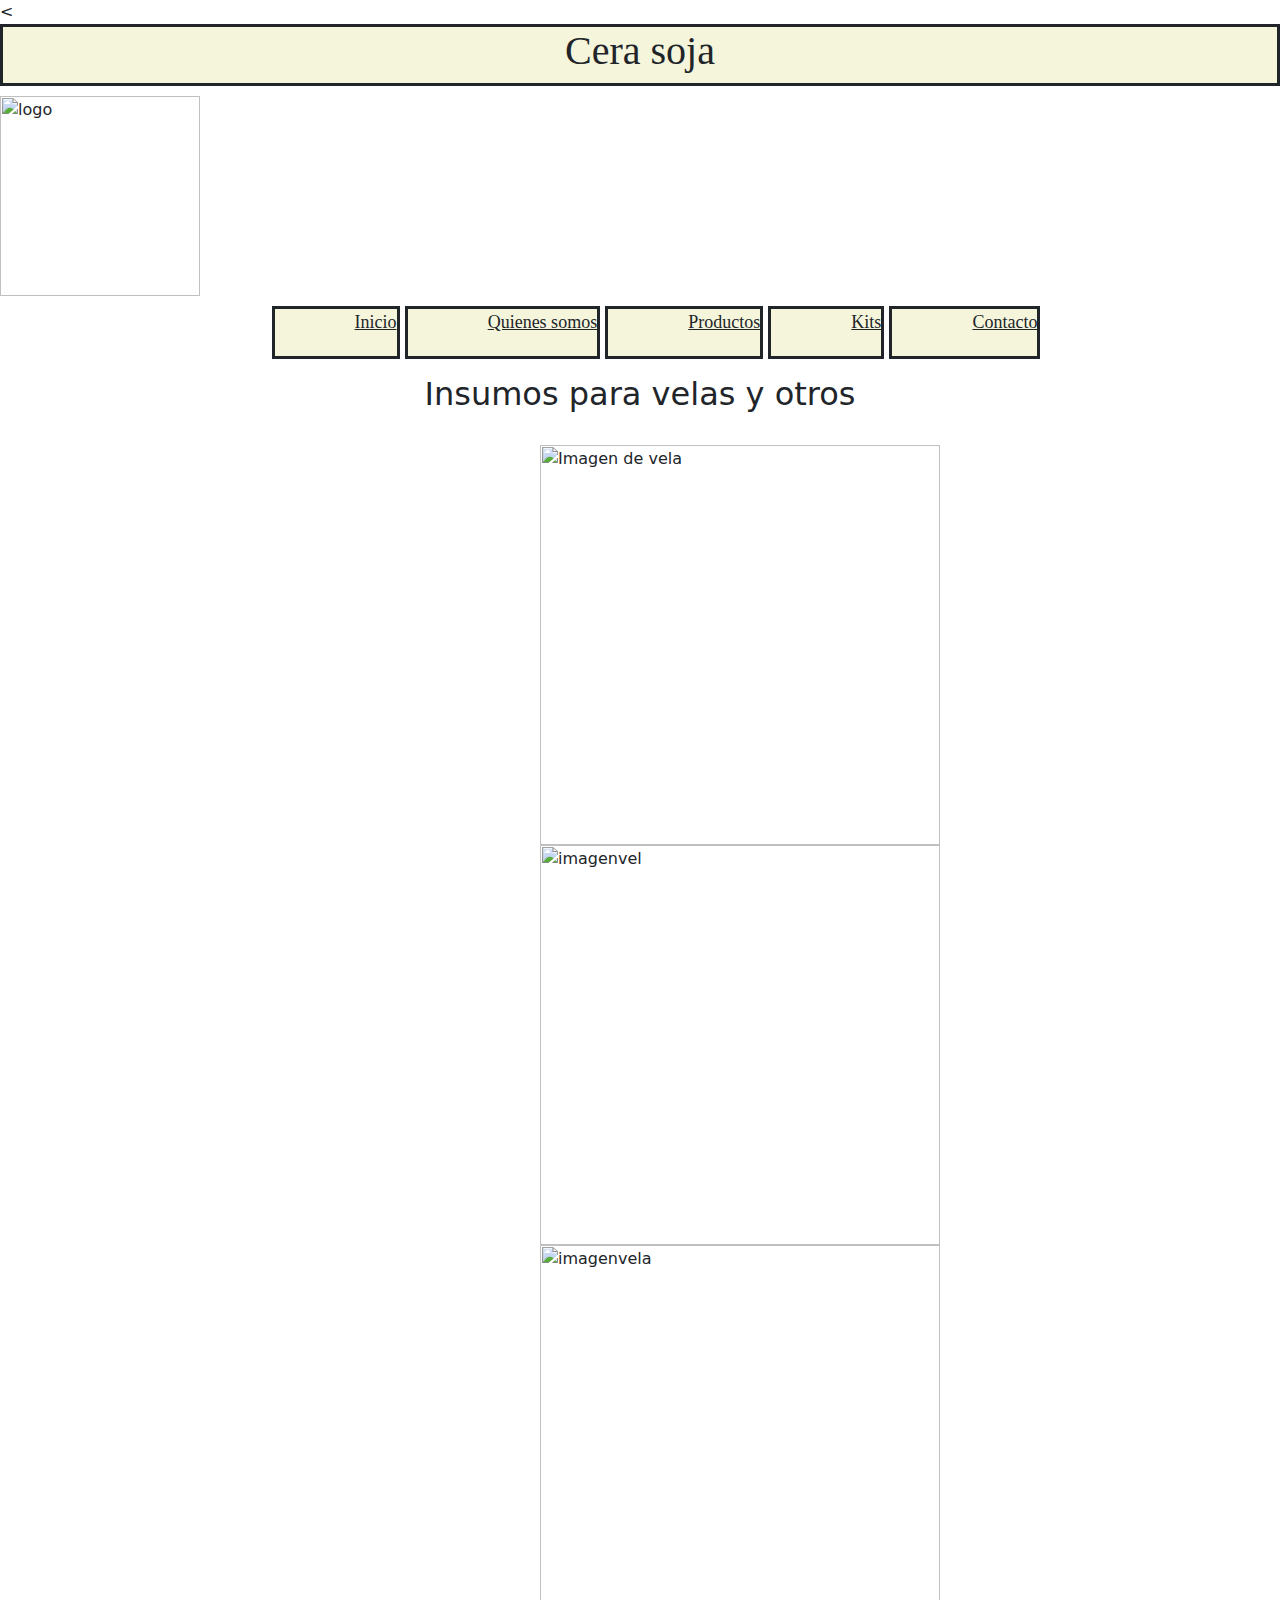
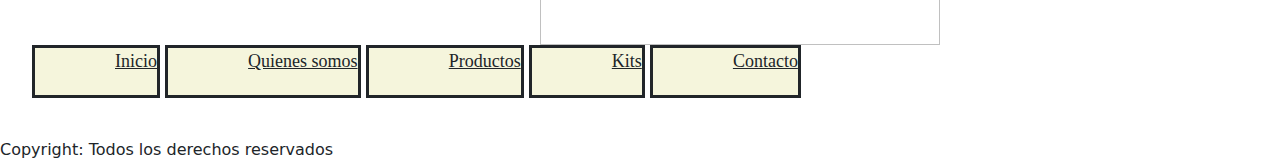
==== index.html @ a6b9e505 "bootstrap" ====
<<!DOCTYPE html>
<html lang="en" id="fondo">
<head>
    <meta charset="UTF-8">
    <meta http-equiv="X-UA-Compatible" content="IE=edge">
    <meta name="viewport" content="width=device-width, initial-scale=1.0">
    
    <link rel="stylesheet" href="bootstrap-5.2.0-dist/css/bootstrap.min.css">
    
    <link rel="stylesheet" href="bootstrap-5.2.0-dist/css/style.css">

    <link rel="shortcut icon" href="media/logo.jpeg">
    
    <title>Cera soja</title>
</head>

<div id="titulo"><h1>Cera soja</h1></div>
    


        <body>
            <div id="gridprincipal">
    <img src="media/logo.jpeg" alt="logo" id="logo">
    
    <header>
      <nav class="menu">  
        <ul >
            <li><a href="index.html" href="#" class="link-dark">Inicio</a></li>
            <li><a href="nosotros.html" href="#" class="link-dark"> Quienes somos </a></li>
            <li><a href="productos.html" href="#" class="link-dark">Productos</a></li>
            <li><a href="kits.html" href="#" class="link-dark">Kits</a></li>
            <li><a href="contacto.html" href="#" class="link-dark">Contacto</a></li>
            <br>
        </ul>
    </nav>
</div>
        
    </header>
    <nav>

    </nav>
    <section>
       
        <article>
            <div>
                <h1 class="cerasojain">Insumos para velas y otros</h1>
            </div>
            
            <br>
            
            
            <div class="mx-auto" style="width: 200px;">
                   
                  
                
                <img src="media/index.jpeg" alt="Imagen de vela" class="imagenfond">
                <img src="media/WhatsApp Image 2022-06-30 at 5.52.47 PM.jpeg" alt="imagenvel" class="imagenfond">
                <img src="media/WhatsApp Image 2022-06-30 at 5.56.15 PM.jpeg" alt="imagenvela" class="imagenfond">
                <br>
            </div>

        </article>
    </section>
    <aside>
       
    </aside>
    <footer id="footer">
        <ul>
            <li><a href="index.html" href="#" class="link-dark">Inicio</a></li>
            <li><a href="nosotros.html" href="#" class="link-dark"> Quienes somos </a></li>
            <li><a href="productos.html" href="#" class="link-dark">Productos</a></li>
            <li><a href="kits.html" href="#" class="link-dark">Kits</a></li>
            <li><a href="contacto.html" href="#" class="link-dark">Contacto</a></li>
        </ul>
        <br>
        Copyright: Todos los derechos reservados
        
    </footer>
    <script src="bootstrap-5.2.0-dist/js/bootstrap.min.js"></script>
</body>

</html>
---- bootstrap-5.2.0-dist/css/style.css ----
.imagenfond{
   width: 500x;
   height:500px;
   display: inline-block;
 
}
.cerasojain{
    font-size: xx-large;
    text-align: center;
    background-image:url(https://media.istockphoto.com/photos/advent-four-purple-candles-with-blurry-lights-picture-id1286899794?b=1&k=20&m=1286899794&s=170667a&w=0&h=X6cRyW9JezyIamz5QhtJFZJsx7Ve4L1yzwdI2XTxNbQ=) ;
}
#logo{

    width: 200px;
    height: 200px;
    margin: 10px 300px 10px 0px;
}
.footer{
    text-align: center;
}

#titulo{
    text-align: right;
    background-color: beige;
    font-family: Georgia, 'Times New Roman', Times, serif;
    border-style: solid;
    display: flex;
    justify-content: center;


}

#items{

    text-align: center;
}


    
.neutro{
    grid-template-rows: auto;
    background-color: pink;
    width: 500px;
    height: 500px;
    overflow: auto;
    text-align: center;
    margin: auto;
   
}
#logonosotros{
    text-align: right;
}
#descripcion{
    text-align: left;
}
#cerasojain{
    text-align: left;
    font-family: Georgia, 'Times New Roman', Times, serif;
    border-style:solid
}
#fondo{
background-image: linear-gradient( white, beige, pink);
}
ul li{
    list-style: none;
    display: inline-block;
    font-family: Georgia, 'Times New Roman', Times, serif;
    font-size: large;
    text-align: center;
    background-color: beige;
    padding: 0px 0px 20px 80px;
    margin: 0px 0px 0px 0px;
    border-style:solid ;
 
    
}
.menu{
    list-style: circle;
    text-align: center;
    display: inline-block;
    
}
#tabla{
    background-color: pink;
    text-align: center;
   margin: auto;
}
.kit{
    width: 450px;
    height: 450px;
}
#consultas{
    margin: auto;
    text-align: center;
}
#gridprincipal{
   display: grid;
   grid-template-columns: 1fr 3fr;

}
#titulokit{
    font-size: x-large;
    text-align: center;
    background-image:url(https://media.istockphoto.com/photos/advent-four-purple-candles-with-blurry-lights-picture-id1286899794?b=1&k=20&m=1286899794&s=170667a&w=0&h=X6cRyW9JezyIamz5QhtJFZJsx7Ve4L1yzwdI2XTxNbQ=) ;

}

@media screen and (min-width: 320px) {
    #gridprincipal {
        display: grid;
        grid-template-columns: 1fr;
         

     }
     .menu {
     
        list-style: circle;
        width: 10rem;
        height: 100%;
        text-align: left;
        display:list-item;
        padding: 0% 0% 0% 0%;
    } 
    #titulo{
        text-align: right;
        background-color: beige;
        font-family: Georgia, 'Times New Roman', Times, serif;
        border-style: solid;
        display: flex;
        justify-content: center;
        

}
.imagenfond{
    width: 100%;
    height:100%;
    display: inline-block;

    } 
    .neutro{
        grid-template-rows: auto;
        background-color: pink;
        width: 100%;
        height: 100%;
        overflow: auto;
        text-align: center;
       
}
}



@media screen and (min-width: 1200px)
{
    ul li{
        list-style: none;
        display: inline-block;
        font-family: Georgia, 'Times New Roman', Times, serif;
        font-size: large;
        text-align: center;
        background-color: beige;
        padding: 0px 0px 20px 80px;
        margin: 0px 0px 0px 0px;
        border-style:solid ;

}
.menu{
    display: grid;
    padding: 80% 0% 0% 0%;
    list-style: circle;
    text-align: center;
    display: inline;}

    .imagenfond{
        width: 400px;
   height: 400px;
        display: inline-block;}
        

}
.neutro{
    grid-template-rows: auto;
    background-color: pink;
    width: 500px;
    height: 500px;
    overflow: auto;
    text-align: center;
    margin: auto;
   
}
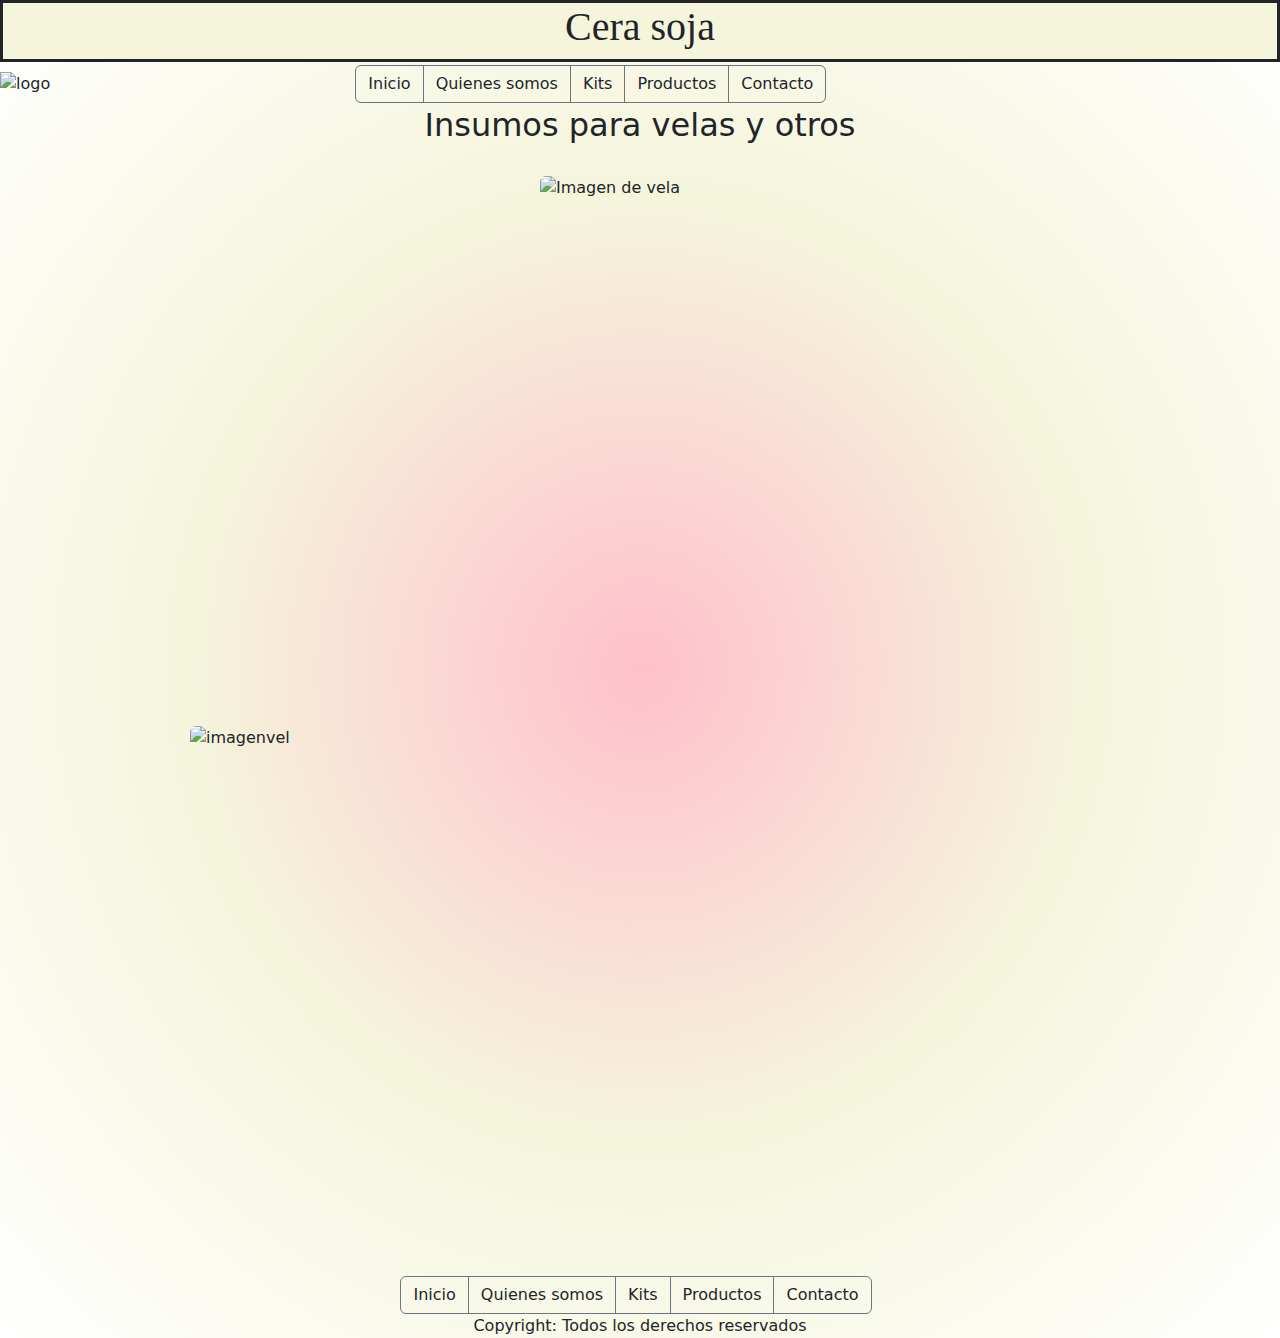
==== commit 41e9fe34: "trabajo final" ====
--- a/index.html
+++ b/index.html
@@ -1,4 +1,4 @@
-<<!DOCTYPE html>
+<!DOCTYPE html>
 <html lang="en" id="fondo">
 <head>
     <meta charset="UTF-8">
@@ -13,32 +13,23 @@
     
     <title>Cera soja</title>
 </head>
+<body>
+<div id="titulo"><h1>Cera soja</h1></div>
 
-<div id="titulo"><h1>Cera soja</h1></div>
+<div >
+    <img src="media/logo.jpeg" alt="logo" id="logo">
     
+    <div class="btn-group me-2" role="group" aria-label="First group" >
+      <button type="button" class="btn btn-outline-secondary"><a href="index.html" href="#" class="link-dark"  style="text-decoration:none">Inicio</a></button>
+      <button type="button" class="btn btn-outline-secondary"><a href="nosotros.html" href="#" class="link-dark" style="text-decoration:none"> Quienes somos </a></button>
+      <button type="button" class="btn btn-outline-secondary"><a href="kits.html" href="#" class="link-dark" style="text-decoration:none">Kits</a></button>
+       <button type="button" class="btn btn-outline-secondary"><a href="productos.html" href="#" class="link-dark" style="text-decoration:none">Productos</a></button>
+      <button type="button" class="btn btn-outline-secondary"><a href="contacto.html" href="#" class="link-dark"  style="text-decoration:none" >Contacto</a></button>
+   
+   
+    </div>
 
 
-        <body>
-            <div id="gridprincipal">
-    <img src="media/logo.jpeg" alt="logo" id="logo">
-    
-    <header>
-      <nav class="menu">  
-        <ul >
-            <li><a href="index.html" href="#" class="link-dark">Inicio</a></li>
-            <li><a href="nosotros.html" href="#" class="link-dark"> Quienes somos </a></li>
-            <li><a href="productos.html" href="#" class="link-dark">Productos</a></li>
-            <li><a href="kits.html" href="#" class="link-dark">Kits</a></li>
-            <li><a href="contacto.html" href="#" class="link-dark">Contacto</a></li>
-            <br>
-        </ul>
-    </nav>
-</div>
-        
-    </header>
-    <nav>
-
-    </nav>
     <section>
        
         <article>
@@ -50,12 +41,12 @@
             
             
             <div class="mx-auto" style="width: 200px;">
+                
                    
-                  
+                <img src="media/index.jpeg" class="rounded float-start" alt="Imagen de vela" width="550" height="550">
+                <img src="media/WhatsApp Image 2022-06-30 at 5.52.47 PM.jpeg" class="rounded float-end" alt="imagenvel" width="550" height="550" >
                 
-                <img src="media/index.jpeg" alt="Imagen de vela" class="imagenfond">
-                <img src="media/WhatsApp Image 2022-06-30 at 5.52.47 PM.jpeg" alt="imagenvel" class="imagenfond">
-                <img src="media/WhatsApp Image 2022-06-30 at 5.56.15 PM.jpeg" alt="imagenvela" class="imagenfond">
+               
                 <br>
             </div>
 
@@ -64,14 +55,14 @@
     <aside>
        
     </aside>
-    <footer id="footer">
-        <ul>
-            <li><a href="index.html" href="#" class="link-dark">Inicio</a></li>
-            <li><a href="nosotros.html" href="#" class="link-dark"> Quienes somos </a></li>
-            <li><a href="productos.html" href="#" class="link-dark">Productos</a></li>
-            <li><a href="kits.html" href="#" class="link-dark">Kits</a></li>
-            <li><a href="contacto.html" href="#" class="link-dark">Contacto</a></li>
-        </ul>
+    <footer class="footer">
+        <div class="btn-group me-2 text-right" role="group" aria-label="First group">
+            <button type="button" class="btn btn-outline-secondary"><a href="index.html" href="#" class="link-dark"  style="text-decoration:none">Inicio</a></button>
+            <button type="button" class="btn btn-outline-secondary"><a href="nosotros.html" href="#" class="link-dark" style="text-decoration:none"> Quienes somos </a></button>
+            <button type="button" class="btn btn-outline-secondary"><a href="kits.html" href="#" class="link-dark" style="text-decoration:none">Kits</a></button>
+             <button type="button" class="btn btn-outline-secondary"><a href="productos.html" href="#" class="link-dark" style="text-decoration:none">Productos</a></button>
+            <button type="button" class="btn btn-outline-secondary"><a href="contacto.html" href="#" class="link-dark"  style="text-decoration:none" >Contacto</a></button>
+          </div>
         <br>
         Copyright: Todos los derechos reservados
         
--- a/bootstrap-5.2.0-dist/css/style.css
+++ b/bootstrap-5.2.0-dist/css/style.css
@@ -1,5 +1,5 @@
 .imagenfond{
-   width: 500x;
+   width: 500px;
    height:500px;
    display: inline-block;
  
@@ -15,8 +15,15 @@
     height: 200px;
     margin: 10px 300px 10px 0px;
 }
+
+link, a:visited, a:active {
+    text-decoration:none;
+}
 .footer{
     text-align: center;
+}
+body{
+    background-image: radial-gradient(pink , beige, white );
 }
 
 #titulo{
@@ -34,7 +41,11 @@
 
     text-align: center;
 }
-
+.fotito{
+    display: flex;
+    align-items: center;
+    text-align: center;
+}
 
     
 .neutro{
@@ -59,7 +70,7 @@
     border-style:solid
 }
 #fondo{
-background-image: linear-gradient( white, beige, pink);
+background-color: pink;
 }
 ul li{
     list-style: none;
@@ -84,6 +95,12 @@
     background-color: pink;
     text-align: center;
    margin: auto;
+}
+.mb-3{
+    text-align: center;
+    margin: auto;
+    padding: 80% 0% 0% 0%;
+    
 }
 .kit{
     width: 450px;
@@ -187,4 +204,4 @@
     text-align: center;
     margin: auto;
    
-}+}
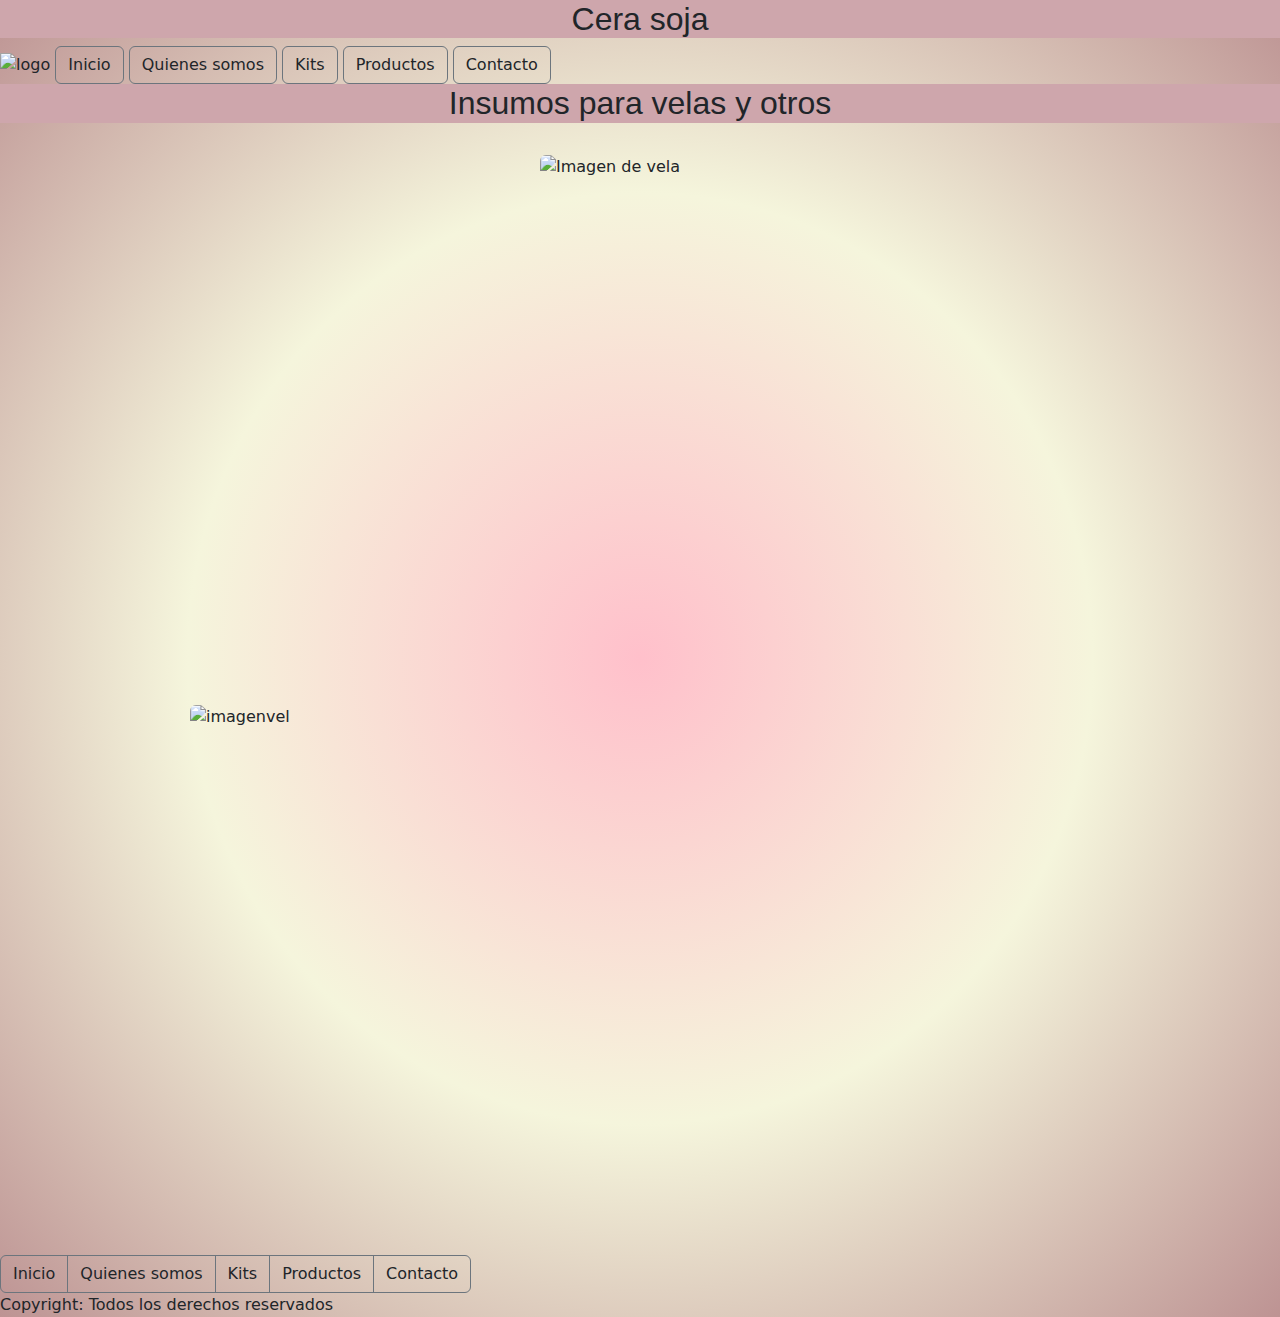
==== commit 5cc34c1e: "sass" ====
--- a/index.html
+++ b/index.html
@@ -1,71 +1,91 @@
 <!DOCTYPE html>
 <html lang="en" id="fondo">
+
 <head>
     <meta charset="UTF-8">
     <meta http-equiv="X-UA-Compatible" content="IE=edge">
     <meta name="viewport" content="width=device-width, initial-scale=1.0">
-    
+
     <link rel="stylesheet" href="bootstrap-5.2.0-dist/css/bootstrap.min.css">
-    
-    <link rel="stylesheet" href="bootstrap-5.2.0-dist/css/style.css">
+
+    <link rel="stylesheet" href="index.css">
 
     <link rel="shortcut icon" href="media/logo.jpeg">
-    
+
     <title>Cera soja</title>
 </head>
+
 <body>
-<div id="titulo"><h1>Cera soja</h1></div>
+    <div class="titulo">
+        <h1>Cera soja</h1>
+    </div>
+    <div >
+            
 
-<div >
-    <img src="media/logo.jpeg" alt="logo" id="logo">
-    
-    <div class="btn-group me-2" role="group" aria-label="First group" >
-      <button type="button" class="btn btn-outline-secondary"><a href="index.html" href="#" class="link-dark"  style="text-decoration:none">Inicio</a></button>
-      <button type="button" class="btn btn-outline-secondary"><a href="nosotros.html" href="#" class="link-dark" style="text-decoration:none"> Quienes somos </a></button>
-      <button type="button" class="btn btn-outline-secondary"><a href="kits.html" href="#" class="link-dark" style="text-decoration:none">Kits</a></button>
-       <button type="button" class="btn btn-outline-secondary"><a href="productos.html" href="#" class="link-dark" style="text-decoration:none">Productos</a></button>
-      <button type="button" class="btn btn-outline-secondary"><a href="contacto.html" href="#" class="link-dark"  style="text-decoration:none" >Contacto</a></button>
-   
-   
+        <img src="media/logo.jpeg" alt="logo">
+            
+        
+        <div  class="btn-group me-2" role="group" aria-label="First group" class="d-flex flex-row-reverse bd-highlight" id="menu" class="form"  >
+            
+            
+            <div >    
+            <button type="button" class="btn btn-outline-secondary" ><a href="index.html" href="#"
+                    class="link-dark" style="text-decoration:none">Inicio</a></button>
+            <button type="button" class="btn btn-outline-secondary"><a href="nosotros.html" href="#" class="link-dark"
+                    style="text-decoration:none"> Quienes somos </a></button>
+            <button type="button" class="btn btn-outline-secondary"><a href="kits.html" href="#" class="link-dark"
+                    style="text-decoration:none">Kits</a></button>
+            <button type="button" class="btn btn-outline-secondary"><a href="productos.html" href="#" class="link-dark"
+                    style="text-decoration:none">Productos</a></button>
+            <button type="button" class="btn btn-outline-secondary"><a href="contacto.html" href="#" class="link-dark"
+                    style="text-decoration:none">Contacto</a></button>
+            </div>   
+
+        </div>
+
     </div>
+    <section>
 
-
-    <section>
-       
         <article>
             <div>
                 <h1 class="cerasojain">Insumos para velas y otros</h1>
             </div>
-            
+
             <br>
-            
-            
+
+
             <div class="mx-auto" style="width: 200px;">
-                
-                   
+
+
                 <img src="media/index.jpeg" class="rounded float-start" alt="Imagen de vela" width="550" height="550">
-                <img src="media/WhatsApp Image 2022-06-30 at 5.52.47 PM.jpeg" class="rounded float-end" alt="imagenvel" width="550" height="550" >
-                
-               
+                <img src="media/WhatsApp Image 2022-06-30 at 5.52.47 PM.jpeg" class="rounded float-end" alt="imagenvel"
+                    width="550" height="550">
+
+
                 <br>
             </div>
 
         </article>
     </section>
     <aside>
-       
+
     </aside>
     <footer class="footer">
         <div class="btn-group me-2 text-right" role="group" aria-label="First group">
-            <button type="button" class="btn btn-outline-secondary"><a href="index.html" href="#" class="link-dark"  style="text-decoration:none">Inicio</a></button>
-            <button type="button" class="btn btn-outline-secondary"><a href="nosotros.html" href="#" class="link-dark" style="text-decoration:none"> Quienes somos </a></button>
-            <button type="button" class="btn btn-outline-secondary"><a href="kits.html" href="#" class="link-dark" style="text-decoration:none">Kits</a></button>
-             <button type="button" class="btn btn-outline-secondary"><a href="productos.html" href="#" class="link-dark" style="text-decoration:none">Productos</a></button>
-            <button type="button" class="btn btn-outline-secondary"><a href="contacto.html" href="#" class="link-dark"  style="text-decoration:none" >Contacto</a></button>
-          </div>
+            <button type="button" class="btn btn-outline-secondary"><a href="index.html" href="#" class="link-dark"
+                    style="text-decoration:none">Inicio</a></button>
+            <button type="button" class="btn btn-outline-secondary"><a href="nosotros.html" href="#" class="link-dark"
+                    style="text-decoration:none"> Quienes somos </a></button>
+            <button type="button" class="btn btn-outline-secondary"><a href="kits.html" href="#" class="link-dark"
+                    style="text-decoration:none">Kits</a></button>
+            <button type="button" class="btn btn-outline-secondary"><a href="productos.html" href="#" class="link-dark"
+                    style="text-decoration:none">Productos</a></button>
+            <button type="button" class="btn btn-outline-secondary"><a href="contacto.html" href="#" class="link-dark"
+                    style="text-decoration:none">Contacto</a></button>
+        </div>
         <br>
         Copyright: Todos los derechos reservados
-        
+
     </footer>
     <script src="bootstrap-5.2.0-dist/js/bootstrap.min.js"></script>
 </body>
--- a/index.css
+++ b/index.css
@@ -0,0 +1,26 @@
+.titulo {
+  background-color: rgb(206, 166, 172);
+}
+.titulo h1 {
+  font-family: sans-serif;
+  text-align: center;
+  font-size: xx-large;
+}
+
+.abs.center {
+  display: flex;
+  align-items: center;
+  justify-content: center;
+  min-height: 100vh;
+}
+
+div .cerasojain {
+  text-align: center;
+  font-family: sans-serif;
+  font-size: xx-large;
+  background-color: rgb(206, 166, 172);
+}
+
+body {
+  background-image: radial-gradient(pink, beige, rgb(189, 147, 147));
+}/*# sourceMappingURL=index.css.map */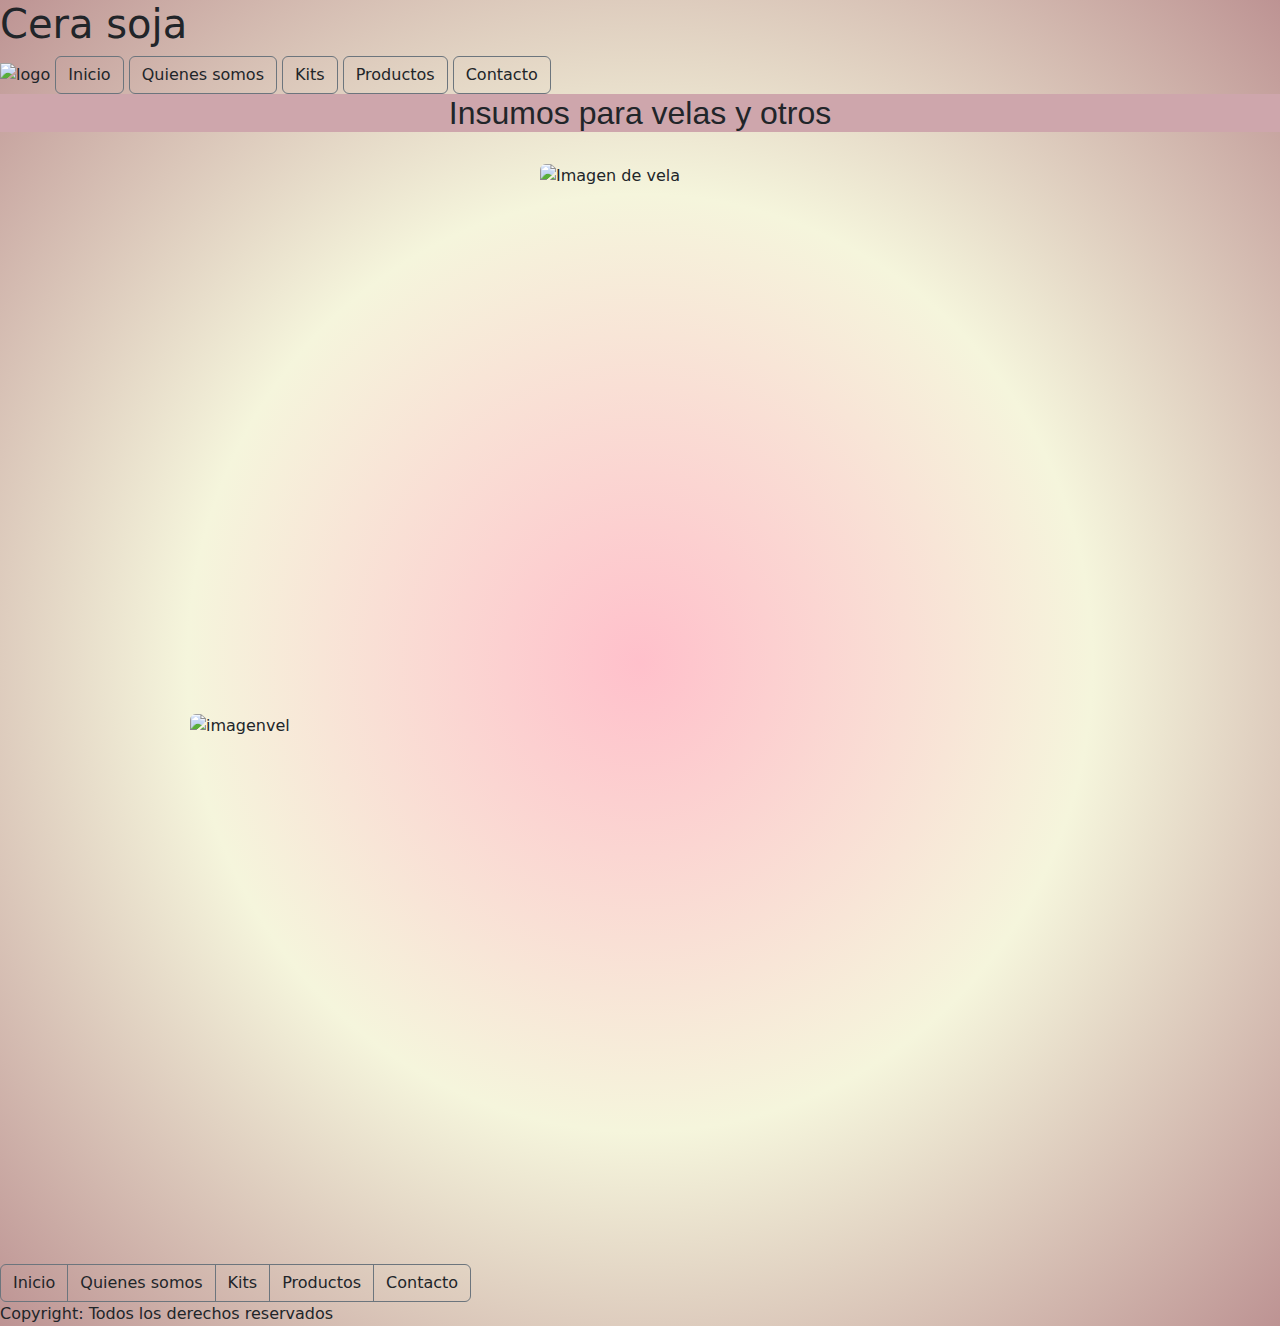
==== commit 1ae7069f: "sass II Y SEO" ====
--- a/index.html
+++ b/index.html
@@ -5,6 +5,7 @@
     <meta charset="UTF-8">
     <meta http-equiv="X-UA-Compatible" content="IE=edge">
     <meta name="viewport" content="width=device-width, initial-scale=1.0">
+    <meta name="keyeords" content="cera, soja, cera de soja, velas , Aceite escencial de lavanda, arcilla, escencias, artesanias, hazlo tu mismo">
 
     <link rel="stylesheet" href="bootstrap-5.2.0-dist/css/bootstrap.min.css">
 
@@ -12,7 +13,7 @@
 
     <link rel="shortcut icon" href="media/logo.jpeg">
 
-    <title>Cera soja</title>
+    <title>Inicio cera soja</title>
 </head>
 
 <body>
@@ -25,7 +26,7 @@
         <img src="media/logo.jpeg" alt="logo">
             
         
-        <div  class="btn-group me-2" role="group" aria-label="First group" class="d-flex flex-row-reverse bd-highlight" id="menu" class="form"  >
+        <div  class="btn-group me-2" role="group" aria-label="First group" class="d-flex flex-row-reverse bd-highlight" class="menu, menu2 " class="form"  >
             
             
             <div >    
--- a/index.css
+++ b/index.css
@@ -1,17 +1,19 @@
 .titulo {
-  background-color: rgb(206, 166, 172);
-}
-.titulo h1 {
-  font-family: sans-serif;
-  text-align: center;
-  font-size: xx-large;
+  background-color: rgb(206, 166, 172) h1;
+  background-color-font-family: sans-serif;
+  background-color-text-align: center;
+  background-color-font-size: xx-large;
 }
 
-.abs.center {
+.menu {
   display: flex;
   align-items: center;
   justify-content: center;
   min-height: 100vh;
+}
+
+.form {
+  width: 500px;
 }
 
 div .cerasojain {
